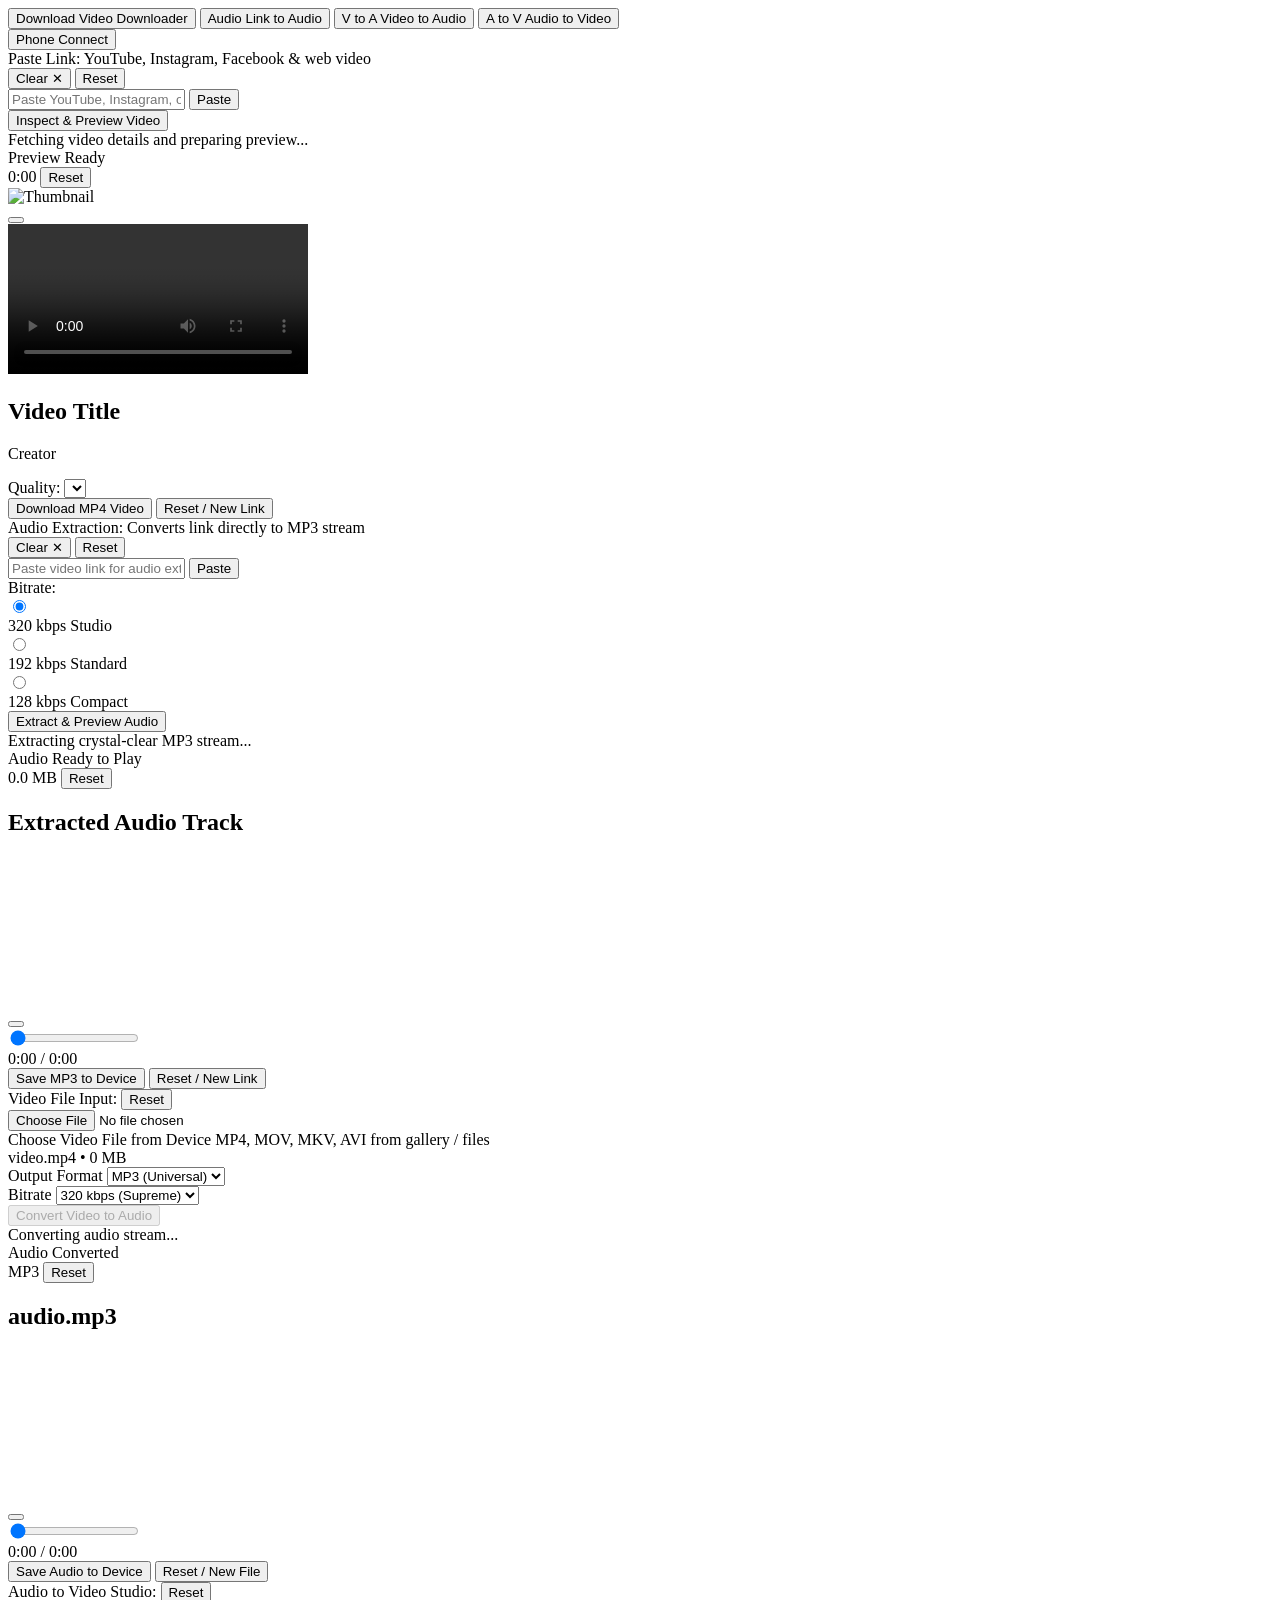
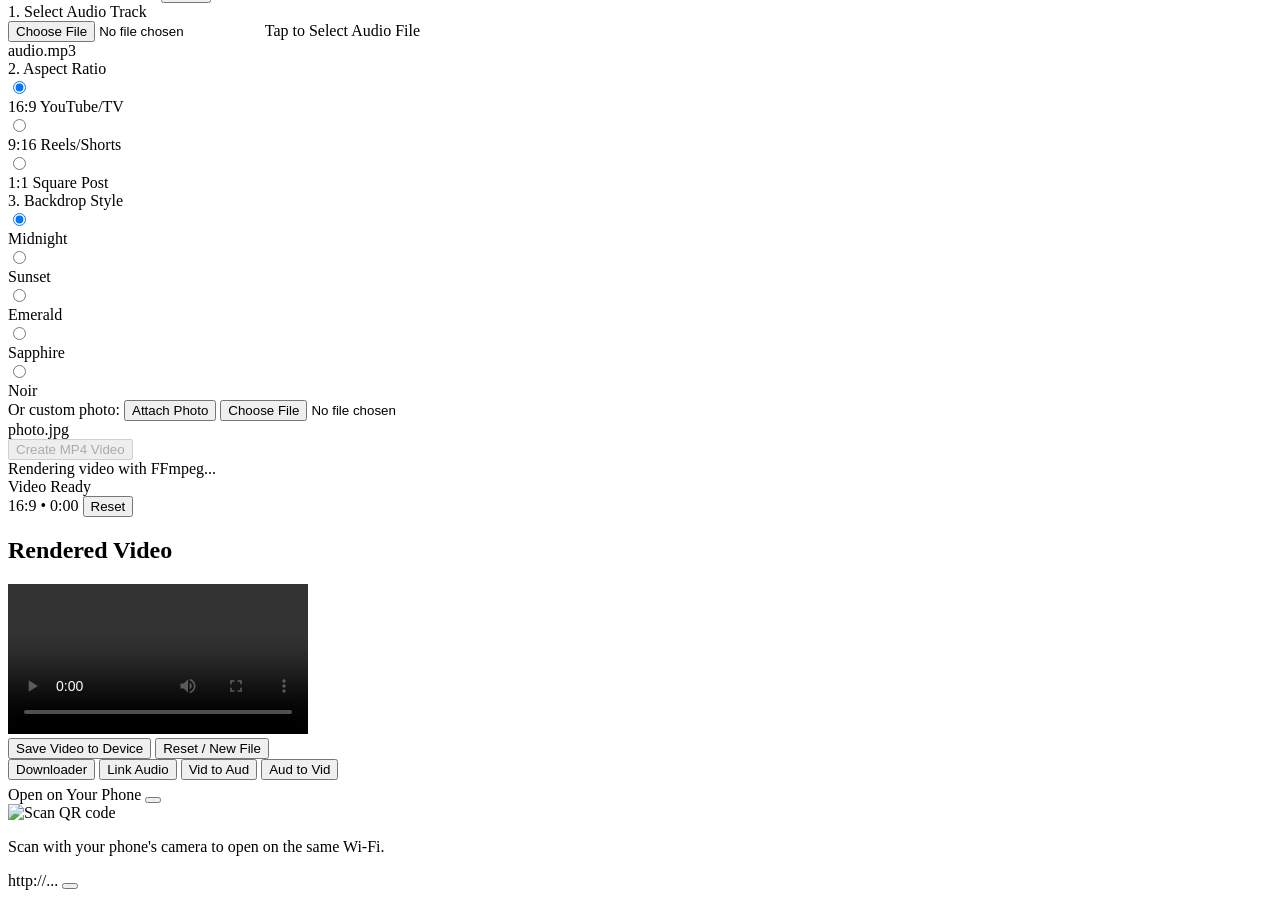
==== public/index.html @ fe5aac6c "Fix Vercel function invocation crash: add public static directory, aiofiles dependency, and safe ass" ====
<!DOCTYPE html>
<html lang="en">
<head>
  <meta charset="UTF-8">
  <meta name="viewport" content="width=device-width, initial-scale=1.0, maximum-scale=1.0, user-scalable=no, viewport-fit=cover">
  <title>Media Studio</title>
  
  <!-- PWA & Mobile Meta -->
  <meta name="theme-color" content="#f7f5ef">
  <meta name="apple-mobile-web-app-capable" content="yes">
  <meta name="apple-mobile-web-app-status-bar-style" content="black-translucent">
  <link rel="manifest" href="/manifest.json">
  <link rel="icon" type="image/png" href="/assets/icon-192.png">
  <link rel="apple-touch-icon" href="/assets/icon-192.png">

  <!-- Tailwind CSS CDN -->
  <script src="https://cdn.tailwindcss.com"></script>
  <!-- Lucide Icons -->
  <script src="https://unpkg.com/lucide@latest"></script>
  <!-- Custom Luxury Stylesheet -->
  <link rel="stylesheet" href="/css/style.css">
</head>
<body class="selection:bg-amber-400 selection:text-black">

  <!-- Subtle Ambient Glow -->
  <div class="ambient-glow"></div>

  <!-- Toast Container -->
  <div id="toast-container"></div>

  <!-- Top Tool Header (No brand name) -->
  <header class="sticky top-0 z-30 border-b border-[#e4e1d8] bg-[#faf9f5]/95 backdrop-blur-md">
    <div class="max-w-4xl mx-auto px-2.5 sm:px-6 py-2 sm:py-2.5 flex items-center justify-between gap-2 sm:gap-3">
      
      <!-- Tool Switcher on Top -->
      <nav class="tool-switcher-nav flex-1 grid grid-cols-4 gap-1 sm:gap-1.5 p-1 rounded-xl bg-[#eeece4] border border-[#dedbd1]" role="tablist">
        <button data-tab-target="tab-downloader" role="tab" aria-selected="true" class="tool-tab-btn active flex flex-col sm:flex-row items-center justify-center gap-0.5 sm:gap-1.5 py-1.5 sm:py-2.5 px-0.5 sm:px-3 rounded-lg text-[9.5px] sm:text-xs font-semibold transition-all">
          <i data-lucide="download" class="w-3.5 h-3.5 shrink-0"></i>
          <span class="sm:hidden">Download</span>
          <span class="hidden sm:inline">Video Downloader</span>
        </button>
        <button data-tab-target="tab-extractor" role="tab" aria-selected="false" class="tool-tab-btn flex flex-col sm:flex-row items-center justify-center gap-0.5 sm:gap-1.5 py-1.5 sm:py-2.5 px-0.5 sm:px-3 rounded-lg text-[9.5px] sm:text-xs font-semibold transition-all">
          <i data-lucide="music" class="w-3.5 h-3.5 shrink-0"></i>
          <span class="sm:hidden">Audio</span>
          <span class="hidden sm:inline">Link to Audio</span>
        </button>
        <button data-tab-target="tab-v2a" role="tab" aria-selected="false" class="tool-tab-btn flex flex-col sm:flex-row items-center justify-center gap-0.5 sm:gap-1.5 py-1.5 sm:py-2.5 px-0.5 sm:px-3 rounded-lg text-[9.5px] sm:text-xs font-semibold transition-all">
          <i data-lucide="repeat" class="w-3.5 h-3.5 shrink-0"></i>
          <span class="sm:hidden">V to A</span>
          <span class="hidden sm:inline">Video to Audio</span>
        </button>
        <button data-tab-target="tab-a2v" role="tab" aria-selected="false" class="tool-tab-btn flex flex-col sm:flex-row items-center justify-center gap-0.5 sm:gap-1.5 py-1.5 sm:py-2.5 px-0.5 sm:px-3 rounded-lg text-[9.5px] sm:text-xs font-semibold transition-all">
          <i data-lucide="film" class="w-3.5 h-3.5 shrink-0"></i>
          <span class="sm:hidden">A to V</span>
          <span class="hidden sm:inline">Audio to Video</span>
        </button>
      </nav>

      <!-- Phone QR Connect Button -->
      <button id="open-qr-modal-btn" title="Phone Connect" class="shrink-0 flex items-center gap-1.5 px-2.5 sm:px-3.5 py-2.5 rounded-xl btn-ghost text-xs font-medium active:scale-95 transition-all">
        <i data-lucide="smartphone" class="w-4 h-4 text-[#777b5f]"></i>
        <span class="hidden md:inline">Phone Connect</span>
      </button>

    </div>
  </header>

  <!-- Main Surface: Zero hero fluff, 100% handy and immediate -->
  <main class="relative z-10 max-w-2xl mx-auto px-3.5 sm:px-6 py-4 pb-12 space-y-4">

    <!-- ========================================== -->
    <!-- TAB 1: VIDEO DOWNLOADER -->
    <!-- ========================================== -->
    <section id="tab-downloader" class="tab-content active space-y-4">
      
      <!-- Instant Input Card -->
      <div id="dl-input-card" class="glass-panel rounded-2xl p-4 sm:p-5 space-y-3.5 transition-all">
        
        <!-- Auto-Detection Status Banner (No logos) -->
        <div class="flex items-center justify-between min-h-[28px]">
          <!-- Dynamic Detected Platform Badge -->
          <div id="dl-platform-indicator" class="flex items-center gap-2 text-xs font-medium transition-all">
            <span class="text-slate-400 text-[11px] uppercase tracking-wider font-mono">Paste Link:</span>
            <span class="text-slate-500 text-xs">YouTube, Instagram, Facebook & web video</span>
          </div>

          <!-- Quick Clear / Reset Controls -->
          <div class="flex items-center gap-1.5">
            <button id="dl-clear-btn" class="hidden text-xs text-slate-400 hover:text-white px-2 py-0.5 rounded-md hover:bg-white/[0.05]">
              Clear ✕
            </button>
            <button id="dl-reset-btn" type="button" title="Reset tool" class="btn-reset flex items-center gap-1 text-xs text-slate-500 hover:text-[#292b25] px-2.5 py-1 rounded-md bg-[#eeece4] hover:bg-[#e4e1d7] border border-[#dedbd1] transition-all active:scale-95">
              <i data-lucide="rotate-ccw" class="w-3 h-3 text-[#777b5f]"></i>
              <span>Reset</span>
            </button>
          </div>
        </div>

        <!-- URL Input with Paste inside -->
        <div class="relative flex items-center">
          <input 
            type="url" 
            id="dl-url-input" 
            placeholder="Paste YouTube, Instagram, or Facebook link..."
            autocomplete="off"
            spellcheck="false"
            class="w-full bg-[#0A0D14] border border-white/[0.1] focus:border-amber-400/60 rounded-xl py-3.5 pl-4 pr-24 text-sm sm:text-base text-white placeholder-slate-500 outline-none transition-all shadow-inner"
          />
          <button 
            type="button" 
            onclick="pasteFromClipboard('dl-url-input')"
            class="absolute right-1.5 px-3 py-1.5 rounded-lg bg-white/[0.08] hover:bg-white/[0.12] text-amber-200 text-xs font-semibold flex items-center gap-1.5 transition-all active:scale-95"
          >
            <i data-lucide="clipboard" class="w-3.5 h-3.5"></i>
            <span>Paste</span>
          </button>
        </div>

        <!-- Inspect Button -->
        <button 
          id="dl-inspect-btn" 
          class="w-full btn-gold py-3.5 rounded-xl flex items-center justify-center gap-2 text-sm sm:text-base font-semibold"
        >
          <i data-lucide="search" class="w-4 h-4"></i>
          <span>Inspect & Preview Video</span>
        </button>

        <!-- Loading Indicator -->
        <div id="dl-loading" class="hidden p-4 rounded-xl glass-panel-elevated text-center loading-shimmer">
          <div class="flex items-center justify-center gap-2.5 text-amber-300 text-xs sm:text-sm font-medium">
            <i data-lucide="loader-2" class="w-4 h-4 animate-spin"></i>
            <span>Fetching video details and preparing preview...</span>
          </div>
        </div>

      </div>

      <!-- Preview & Download Section -->
      <div id="dl-preview-card" class="hidden glass-panel-elevated rounded-2xl p-4 sm:p-5 space-y-4">
        
        <div class="flex items-center justify-between border-b border-white/[0.06] pb-3">
          <div class="flex items-center gap-2">
            <span class="w-2 h-2 rounded-full bg-emerald-400"></span>
            <span class="text-xs font-semibold text-white">Preview Ready</span>
          </div>
          <div class="flex items-center gap-2">
            <span id="dl-preview-duration" class="px-2 py-0.5 rounded-md bg-black/50 text-[11px] text-slate-300 font-mono">0:00</span>
            <button id="dl-preview-reset-btn" type="button" title="Reset and paste new link" class="btn-reset flex items-center gap-1 text-xs text-slate-500 hover:text-[#292b25] px-2.5 py-1 rounded-md bg-[#eeece4] hover:bg-[#e4e1d7] border border-[#dedbd1] transition-all active:scale-95">
              <i data-lucide="rotate-ccw" class="w-3 h-3 text-[#777b5f]"></i>
              <span>Reset</span>
            </button>
          </div>
        </div>

        <!-- Live Player Container -->
        <div class="relative w-full aspect-video rounded-xl overflow-hidden bg-black/80 border border-white/[0.08]">
          <div id="dl-thumb-container" class="absolute inset-0 flex items-center justify-center">
            <img id="dl-preview-thumb" src="" alt="Thumbnail" class="w-full h-full object-cover">
            <div class="absolute inset-0 bg-black/25"></div>
            <button id="dl-play-direct-btn" class="hidden absolute w-14 h-14 rounded-full bg-amber-400 text-black flex items-center justify-center shadow-lg shadow-amber-400/30 hover:scale-105 active:scale-95 transition-all">
              <i data-lucide="play" class="w-6 h-6 ml-0.5"></i>
            </button>
          </div>
          <video id="dl-preview-video" class="hidden w-full h-full object-contain" playsinline controls></video>
        </div>

        <!-- Video Metadata -->
        <div>
          <h2 id="dl-preview-title" class="text-sm sm:text-base font-semibold text-white leading-snug line-clamp-2">Video Title</h2>
          <p id="dl-preview-author" class="text-xs text-amber-200/70 mt-1 flex items-center gap-1.5">
            <i data-lucide="user" class="w-3 h-3"></i>
            <span>Creator</span>
          </p>
        </div>

        <!-- Quality Selector & Download -->
        <div class="space-y-3 pt-1">
          <div class="flex items-center gap-2">
            <span class="text-xs text-slate-400 font-medium">Quality:</span>
            <select id="dl-quality-select" class="flex-1 bg-[#0A0D14] border border-white/[0.1] rounded-lg py-2 px-3 text-xs text-white focus:border-amber-400/60 outline-none">
            </select>
          </div>

          <div class="flex flex-col sm:flex-row gap-2">
            <button id="dl-download-btn" class="flex-1 btn-gold py-3.5 rounded-xl flex items-center justify-center gap-2 text-sm sm:text-base font-semibold">
              <i data-lucide="download" class="w-4 h-4"></i>
              <span>Download MP4 Video</span>
            </button>
            <button id="dl-preview-cancel-btn" type="button" class="btn-ghost py-3.5 px-4 rounded-xl flex items-center justify-center gap-1.5 text-xs sm:text-sm font-semibold active:scale-95">
              <i data-lucide="rotate-ccw" class="w-4 h-4 text-[#777b5f]"></i>
              <span>Reset / New Link</span>
            </button>
          </div>
        </div>

      </div>

    </section>

    <!-- ========================================== -->
    <!-- TAB 2: LINK TO AUDIO EXTRACTOR -->
    <!-- ========================================== -->
    <section id="tab-extractor" class="tab-content space-y-4">
      
      <!-- Input Card -->
      <div id="ext-input-card" class="glass-panel rounded-2xl p-4 sm:p-5 space-y-3.5 transition-all">
        
        <!-- Detected Platform Badge (No logos) -->
        <div class="flex items-center justify-between min-h-[28px]">
          <div id="ext-platform-indicator" class="flex items-center gap-2 text-xs font-medium transition-all">
            <span class="text-slate-400 text-[11px] uppercase tracking-wider font-mono">Audio Extraction:</span>
            <span class="text-slate-500 text-xs">Converts link directly to MP3 stream</span>
          </div>

          <!-- Quick Clear / Reset Controls -->
          <div class="flex items-center gap-1.5">
            <button id="ext-clear-btn" class="hidden text-xs text-slate-400 hover:text-white px-2 py-0.5 rounded-md hover:bg-white/[0.05]">
              Clear ✕
            </button>
            <button id="ext-reset-btn" type="button" title="Reset tool" class="btn-reset flex items-center gap-1 text-xs text-slate-500 hover:text-[#292b25] px-2.5 py-1 rounded-md bg-[#eeece4] hover:bg-[#e4e1d7] border border-[#dedbd1] transition-all active:scale-95">
              <i data-lucide="rotate-ccw" class="w-3 h-3 text-[#777b5f]"></i>
              <span>Reset</span>
            </button>
          </div>
        </div>

        <!-- URL Input -->
        <div class="relative flex items-center">
          <input 
            type="url" 
            id="ext-url-input" 
            placeholder="Paste video link for audio extraction..."
            autocomplete="off"
            spellcheck="false"
            class="w-full bg-[#0A0D14] border border-white/[0.1] focus:border-amber-400/60 rounded-xl py-3.5 pl-4 pr-24 text-sm sm:text-base text-white placeholder-slate-500 outline-none transition-all shadow-inner"
          />
          <button 
            type="button" 
            onclick="pasteFromClipboard('ext-url-input')"
            class="absolute right-1.5 px-3 py-1.5 rounded-lg bg-white/[0.08] hover:bg-white/[0.12] text-amber-200 text-xs font-semibold flex items-center gap-1.5 transition-all active:scale-95"
          >
            <i data-lucide="clipboard" class="w-3.5 h-3.5"></i>
            <span>Paste</span>
          </button>
        </div>

        <!-- Tactile Bitrate Selector Pills -->
        <div class="flex items-center justify-between gap-2 pt-1">
          <span class="text-xs text-slate-400 font-medium hidden sm:inline">Bitrate:</span>
          <div class="grid grid-cols-3 gap-2 flex-1">
            <label class="cursor-pointer">
              <input type="radio" name="ext-bitrate" value="320" checked class="peer hidden">
              <div class="p-2 rounded-lg border border-white/[0.08] peer-checked:border-amber-400 peer-checked:bg-amber-400/10 text-center transition-all">
                <span class="text-xs font-semibold text-white block">320 kbps</span>
                <span class="text-[9px] text-amber-200/70">Studio</span>
              </div>
            </label>
            <label class="cursor-pointer">
              <input type="radio" name="ext-bitrate" value="192" class="peer hidden">
              <div class="p-2 rounded-lg border border-white/[0.08] peer-checked:border-amber-400 peer-checked:bg-amber-400/10 text-center transition-all">
                <span class="text-xs font-semibold text-white block">192 kbps</span>
                <span class="text-[9px] text-slate-400">Standard</span>
              </div>
            </label>
            <label class="cursor-pointer">
              <input type="radio" name="ext-bitrate" value="128" class="peer hidden">
              <div class="p-2 rounded-lg border border-white/[0.08] peer-checked:border-amber-400 peer-checked:bg-amber-400/10 text-center transition-all">
                <span class="text-xs font-semibold text-white block">128 kbps</span>
                <span class="text-[9px] text-slate-400">Compact</span>
              </div>
            </label>
          </div>
        </div>

        <!-- Action Button -->
        <button id="ext-extract-btn" class="w-full btn-gold py-3.5 rounded-xl flex items-center justify-center gap-2 text-sm sm:text-base font-semibold">
          <i data-lucide="headphones" class="w-4 h-4"></i>
          <span>Extract & Preview Audio</span>
        </button>

        <!-- Loading -->
        <div id="ext-loading" class="hidden p-4 rounded-xl glass-panel-elevated text-center loading-shimmer">
          <div class="flex items-center justify-center gap-2.5 text-amber-300 text-xs sm:text-sm font-medium">
            <i data-lucide="loader-2" class="w-4 h-4 animate-spin"></i>
            <span>Extracting crystal-clear MP3 stream...</span>
          </div>
        </div>

      </div>

      <!-- Waveform Audio Preview Section -->
      <div id="ext-preview-section" class="hidden glass-panel-elevated rounded-2xl p-4 sm:p-5 space-y-4">
        
        <div class="flex items-center justify-between border-b border-white/[0.06] pb-3">
          <div class="flex items-center gap-2">
            <span class="w-2 h-2 rounded-full bg-emerald-400"></span>
            <span class="text-xs font-semibold text-white">Audio Ready to Play</span>
          </div>
          <div class="flex items-center gap-2">
            <span id="ext-preview-filesize" class="px-2 py-0.5 rounded-md bg-black/50 text-[11px] text-slate-300 font-mono">0.0 MB</span>
            <button id="ext-preview-reset-btn" type="button" title="Reset and paste new link" class="btn-reset flex items-center gap-1 text-xs text-slate-500 hover:text-[#292b25] px-2.5 py-1 rounded-md bg-[#eeece4] hover:bg-[#e4e1d7] border border-[#dedbd1] transition-all active:scale-95">
              <i data-lucide="rotate-ccw" class="w-3 h-3 text-[#777b5f]"></i>
              <span>Reset</span>
            </button>
          </div>
        </div>

        <div>
          <h2 id="ext-preview-title" class="text-sm sm:text-base font-semibold text-white line-clamp-1">Extracted Audio Track</h2>
        </div>

        <!-- Waveform Player -->
        <div class="bg-[#0A0D14] p-3.5 rounded-xl border border-white/[0.06] space-y-3">
          <canvas id="extractor-waveform" class="waveform-canvas cursor-pointer"></canvas>
          <audio id="extractor-audio-elem" class="hidden"></audio>

          <div class="flex items-center justify-between gap-3">
            <button id="extractor-play-btn" class="w-10 h-10 rounded-full bg-amber-400 text-black flex items-center justify-center shadow-md active:scale-95 transition-all">
              <i data-lucide="play" class="w-4 h-4 ml-0.5"></i>
            </button>
            <div class="flex-1">
              <input type="range" id="extractor-seek-bar" min="0" max="100" value="0" class="w-full">
            </div>
            <span id="extractor-time-display" class="text-xs text-slate-300 font-mono">0:00 / 0:00</span>
          </div>
        </div>

        <div class="flex flex-col sm:flex-row gap-2">
          <button id="ext-save-btn" class="flex-1 btn-gold py-3.5 rounded-xl flex items-center justify-center gap-2 text-sm sm:text-base font-semibold">
            <i data-lucide="download" class="w-4 h-4"></i>
            <span>Save MP3 to Device</span>
          </button>
          <button id="ext-preview-cancel-btn" type="button" class="btn-ghost py-3.5 px-4 rounded-xl flex items-center justify-center gap-1.5 text-xs sm:text-sm font-semibold active:scale-95">
            <i data-lucide="rotate-ccw" class="w-4 h-4 text-[#777b5f]"></i>
            <span>Reset / New Link</span>
          </button>
        </div>

      </div>

    </section>

    <!-- ========================================== -->
    <!-- TAB 3: VIDEO TO AUDIO (FILE) -->
    <!-- ========================================== -->
    <section id="tab-v2a" class="tab-content space-y-4">
      
      <div class="glass-panel rounded-2xl p-4 sm:p-5 space-y-4">
        
        <!-- Video Input Header with Reset -->
        <div class="flex items-center justify-between min-h-[28px]">
          <span class="text-slate-400 text-[11px] uppercase tracking-wider font-mono">Video File Input:</span>
          <button id="v2a-reset-btn" type="button" title="Reset tool" class="btn-reset flex items-center gap-1 text-xs text-slate-500 hover:text-[#292b25] px-2.5 py-1 rounded-md bg-[#eeece4] hover:bg-[#e4e1d7] border border-[#dedbd1] transition-all active:scale-95">
            <i data-lucide="rotate-ccw" class="w-3 h-3 text-[#777b5f]"></i>
            <span>Reset</span>
          </button>
        </div>
        
        <!-- Compact Dropzone -->
        <div 
          id="v2a-dropzone" 
          onclick="document.getElementById('v2a-file-input').click()"
          class="border-2 border-dashed border-white/[0.12] hover:border-amber-400/50 rounded-2xl p-5 text-center cursor-pointer transition-all bg-[#0A0D14]/50 group"
        >
          <input type="file" id="v2a-file-input" accept="video/*" class="hidden">
          
          <div class="w-10 h-10 mx-auto rounded-xl bg-white/[0.04] group-hover:bg-amber-400/10 flex items-center justify-center text-amber-300 transition-all mb-2">
            <i data-lucide="video" class="w-5 h-5"></i>
          </div>

          <span class="text-sm font-semibold text-white block">Choose Video File from Device</span>
          <span class="text-[11px] text-slate-400 mt-0.5 block">MP4, MOV, MKV, AVI from gallery / files</span>
          
          <div id="v2a-file-info" class="hidden mt-3 inline-flex items-center gap-2 px-3 py-1.5 rounded-lg bg-amber-400/10 border border-amber-400/30 text-amber-200 text-xs font-mono">
            <i data-lucide="file" class="w-3.5 h-3.5"></i>
            <span id="v2a-filename">video.mp4</span>
            <span class="opacity-50">•</span>
            <span id="v2a-filesize">0 MB</span>
          </div>
        </div>

        <!-- Format & Bitrate Settings -->
        <div class="grid grid-cols-2 gap-3">
          <div>
            <label class="block text-[11px] font-medium text-slate-400 uppercase tracking-wider mb-1.5">Output Format</label>
            <select id="v2a-format-select" class="w-full bg-[#0A0D14] border border-white/[0.1] rounded-xl py-2.5 px-3 text-xs text-white focus:border-amber-400/60 outline-none">
              <option value="mp3" selected>MP3 (Universal)</option>
              <option value="m4a">M4A (AAC)</option>
              <option value="wav">WAV (Lossless)</option>
              <option value="flac">FLAC (Hi-Res)</option>
            </select>
          </div>

          <div>
            <label class="block text-[11px] font-medium text-slate-400 uppercase tracking-wider mb-1.5">Bitrate</label>
            <select id="v2a-bitrate-select" class="w-full bg-[#0A0D14] border border-white/[0.1] rounded-xl py-2.5 px-3 text-xs text-white focus:border-amber-400/60 outline-none">
              <option value="320k" selected>320 kbps (Supreme)</option>
              <option value="256k">256 kbps (High)</option>
              <option value="192k">192 kbps (Standard)</option>
            </select>
          </div>
        </div>

        <button id="v2a-convert-btn" disabled class="w-full btn-gold py-3.5 rounded-xl flex items-center justify-center gap-2 text-sm sm:text-base font-semibold disabled:opacity-40 disabled:pointer-events-none transition-all">
          <i data-lucide="arrow-right-left" class="w-4 h-4"></i>
          <span>Convert Video to Audio</span>
        </button>

        <div id="v2a-loading" class="hidden p-4 rounded-xl glass-panel-elevated text-center loading-shimmer">
          <div class="flex items-center justify-center gap-2.5 text-amber-300 text-xs sm:text-sm font-medium">
            <i data-lucide="loader-2" class="w-4 h-4 animate-spin"></i>
            <span>Converting audio stream...</span>
          </div>
        </div>

      </div>

      <!-- Preview Player for Converted Audio -->
      <div id="v2a-preview-section" class="hidden glass-panel-elevated rounded-2xl p-4 sm:p-5 space-y-4">
        <div class="flex items-center justify-between border-b border-white/[0.06] pb-3">
          <div class="flex items-center gap-2">
            <span class="w-2 h-2 rounded-full bg-emerald-400"></span>
            <span class="text-xs font-semibold text-white">Audio Converted</span>
          </div>
          <div class="flex items-center gap-2">
            <span id="v2a-preview-format" class="px-2 py-0.5 rounded-md bg-black/50 text-[11px] text-slate-300 font-mono">MP3</span>
            <button id="v2a-preview-reset-btn" type="button" title="Reset and pick new file" class="btn-reset flex items-center gap-1 text-xs text-slate-500 hover:text-[#292b25] px-2.5 py-1 rounded-md bg-[#eeece4] hover:bg-[#e4e1d7] border border-[#dedbd1] transition-all active:scale-95">
              <i data-lucide="rotate-ccw" class="w-3 h-3 text-[#777b5f]"></i>
              <span>Reset</span>
            </button>
          </div>
        </div>

        <h2 id="v2a-preview-title" class="text-sm sm:text-base font-semibold text-white line-clamp-1">audio.mp3</h2>

        <div class="bg-[#0A0D14] p-3.5 rounded-xl border border-white/[0.06] space-y-3">
          <canvas id="v2a-waveform" class="waveform-canvas cursor-pointer"></canvas>
          <audio id="v2a-audio-elem" class="hidden"></audio>

          <div class="flex items-center justify-between gap-3">
            <button id="v2a-play-btn" class="w-10 h-10 rounded-full bg-amber-400 text-black flex items-center justify-center shadow-md active:scale-95 transition-all">
              <i data-lucide="play" class="w-4 h-4 ml-0.5"></i>
            </button>
            <div class="flex-1">
              <input type="range" id="v2a-seek-bar" min="0" max="100" value="0" class="w-full">
            </div>
            <span id="v2a-time-display" class="text-xs text-slate-300 font-mono">0:00 / 0:00</span>
          </div>
        </div>

        <div class="flex flex-col sm:flex-row gap-2">
          <button id="v2a-save-btn" class="flex-1 btn-gold py-3.5 rounded-xl flex items-center justify-center gap-2 text-sm sm:text-base font-semibold">
            <i data-lucide="download" class="w-4 h-4"></i>
            <span>Save Audio to Device</span>
          </button>
          <button id="v2a-preview-cancel-btn" type="button" class="btn-ghost py-3.5 px-4 rounded-xl flex items-center justify-center gap-1.5 text-xs sm:text-sm font-semibold active:scale-95">
            <i data-lucide="rotate-ccw" class="w-4 h-4 text-[#777b5f]"></i>
            <span>Reset / New File</span>
          </button>
        </div>
      </div>

    </section>

    <!-- ========================================== -->
    <!-- TAB 4: AUDIO TO VIDEO (CONVERTER) -->
    <!-- ========================================== -->
    <section id="tab-a2v" class="tab-content space-y-4">
      
      <div class="glass-panel rounded-2xl p-4 sm:p-5 space-y-4">
        
        <!-- Audio to Video Input Header with Reset -->
        <div class="flex items-center justify-between min-h-[28px]">
          <span class="text-slate-400 text-[11px] uppercase tracking-wider font-mono">Audio to Video Studio:</span>
          <button id="a2v-reset-btn" type="button" title="Reset creator" class="btn-reset flex items-center gap-1 text-xs text-slate-500 hover:text-[#292b25] px-2.5 py-1 rounded-md bg-[#eeece4] hover:bg-[#e4e1d7] border border-[#dedbd1] transition-all active:scale-95">
            <i data-lucide="rotate-ccw" class="w-3 h-3 text-[#777b5f]"></i>
            <span>Reset</span>
          </button>
        </div>
        
        <!-- Step 1: Pick Audio -->
        <div>
          <label class="block text-[11px] font-medium text-slate-400 uppercase tracking-wider mb-1.5">1. Select Audio Track</label>
          <div 
            onclick="document.getElementById('a2v-audio-input').click()"
            class="border-2 border-dashed border-white/[0.12] hover:border-amber-400/50 rounded-xl p-4 text-center cursor-pointer transition-all bg-[#0A0D14]/50"
          >
            <input type="file" id="a2v-audio-input" accept="audio/*" class="hidden">
            <i data-lucide="mic" class="w-5 h-5 mx-auto text-amber-300 mb-1"></i>
            <span class="text-xs font-semibold text-white block">Tap to Select Audio File</span>
            <div id="a2v-audio-info" class="hidden mt-2 inline-flex items-center gap-1.5 px-2.5 py-1 rounded-md bg-amber-400/10 text-amber-200 text-xs font-mono">
              <span id="a2v-audio-name">audio.mp3</span>
            </div>
          </div>
        </div>

        <!-- Step 2: Dimensions & Theme -->
        <div class="space-y-3">
          <label class="block text-[11px] font-medium text-slate-400 uppercase tracking-wider">2. Aspect Ratio</label>
          <div class="grid grid-cols-3 gap-2">
            <label class="cursor-pointer">
              <input type="radio" name="a2v-aspect" value="16:9" checked class="peer hidden">
              <div class="p-2.5 rounded-xl border border-white/[0.08] peer-checked:border-amber-400 peer-checked:bg-amber-400/10 text-center transition-all">
                <span class="text-xs font-semibold text-white block">16:9</span>
                <span class="text-[10px] text-slate-400">YouTube/TV</span>
              </div>
            </label>
            <label class="cursor-pointer">
              <input type="radio" name="a2v-aspect" value="9:16" class="peer hidden">
              <div class="p-2.5 rounded-xl border border-white/[0.08] peer-checked:border-amber-400 peer-checked:bg-amber-400/10 text-center transition-all">
                <span class="text-xs font-semibold text-white block">9:16</span>
                <span class="text-[10px] text-slate-400">Reels/Shorts</span>
              </div>
            </label>
            <label class="cursor-pointer">
              <input type="radio" name="a2v-aspect" value="1:1" class="peer hidden">
              <div class="p-2.5 rounded-xl border border-white/[0.08] peer-checked:border-amber-400 peer-checked:bg-amber-400/10 text-center transition-all">
                <span class="text-xs font-semibold text-white block">1:1</span>
                <span class="text-[10px] text-slate-400">Square Post</span>
              </div>
            </label>
          </div>
        </div>

        <!-- Themes & Custom Photo -->
        <div>
          <label class="block text-[11px] font-medium text-slate-400 uppercase tracking-wider mb-1.5">3. Backdrop Style</label>
          <div class="grid grid-cols-5 gap-1.5">
            <label class="cursor-pointer">
              <input type="radio" name="a2v-theme" value="midnight" checked class="peer hidden">
              <div class="p-2 rounded-lg border border-white/[0.08] peer-checked:border-amber-400 text-center bg-[#0B0C10]">
                <span class="text-[10px] font-semibold text-amber-200 block">Midnight</span>
              </div>
            </label>
            <label class="cursor-pointer">
              <input type="radio" name="a2v-theme" value="sunset" class="peer hidden">
              <div class="p-2 rounded-lg border border-white/[0.08] peer-checked:border-amber-400 text-center bg-[#2E1624]">
                <span class="text-[10px] font-semibold text-amber-200 block">Sunset</span>
              </div>
            </label>
            <label class="cursor-pointer">
              <input type="radio" name="a2v-theme" value="emerald" class="peer hidden">
              <div class="p-2 rounded-lg border border-white/[0.08] peer-checked:border-amber-400 text-center bg-[#0B2019]">
                <span class="text-[10px] font-semibold text-emerald-200 block">Emerald</span>
              </div>
            </label>
            <label class="cursor-pointer">
              <input type="radio" name="a2v-theme" value="sapphire" class="peer hidden">
              <div class="p-2 rounded-lg border border-white/[0.08] peer-checked:border-amber-400 text-center bg-[#0A162C]">
                <span class="text-[10px] font-semibold text-blue-200 block">Sapphire</span>
              </div>
            </label>
            <label class="cursor-pointer">
              <input type="radio" name="a2v-theme" value="noir" class="peer hidden">
              <div class="p-2 rounded-lg border border-white/[0.08] peer-checked:border-amber-400 text-center bg-[#151619]">
                <span class="text-[10px] font-semibold text-zinc-200 block">Noir</span>
              </div>
            </label>
          </div>

          <div class="mt-2.5 flex items-center justify-between text-xs">
            <span class="text-slate-400 text-[11px]">Or custom photo:</span>
            <button 
              type="button" 
              onclick="document.getElementById('a2v-art-input').click()"
              class="px-2.5 py-1 rounded-md btn-ghost text-xs flex items-center gap-1"
            >
              <i data-lucide="image" class="w-3 h-3 text-amber-300"></i>
              <span>Attach Photo</span>
            </button>
            <input type="file" id="a2v-art-input" accept="image/*" class="hidden">
          </div>
          <div id="a2v-art-info" class="hidden mt-1.5 text-xs text-amber-200 flex items-center gap-1.5">
            <i data-lucide="check" class="w-3.5 h-3.5 text-emerald-400"></i>
            <span id="a2v-art-name">photo.jpg</span>
          </div>
        </div>

        <button id="a2v-generate-btn" disabled class="w-full btn-gold py-3.5 rounded-xl flex items-center justify-center gap-2 text-sm sm:text-base font-semibold disabled:opacity-40 disabled:pointer-events-none transition-all">
          <i data-lucide="sparkles" class="w-4 h-4"></i>
          <span>Create MP4 Video</span>
        </button>

        <div id="a2v-loading" class="hidden p-4 rounded-xl glass-panel-elevated text-center loading-shimmer">
          <div class="flex items-center justify-center gap-2.5 text-amber-300 text-xs sm:text-sm font-medium">
            <i data-lucide="loader-2" class="w-4 h-4 animate-spin"></i>
            <span>Rendering video with FFmpeg...</span>
          </div>
        </div>

      </div>

      <!-- Video Preview Section -->
      <div id="a2v-preview-section" class="hidden glass-panel-elevated rounded-2xl p-4 sm:p-5 space-y-4">
        <div class="flex items-center justify-between border-b border-white/[0.06] pb-3">
          <div class="flex items-center gap-2">
            <span class="w-2 h-2 rounded-full bg-emerald-400"></span>
            <span class="text-xs font-semibold text-white">Video Ready</span>
          </div>
          <div class="flex items-center gap-2">
            <span id="a2v-preview-details" class="px-2 py-0.5 rounded-md bg-black/50 text-[11px] text-slate-300 font-mono">16:9 • 0:00</span>
            <button id="a2v-preview-reset-btn" type="button" title="Reset and create new video" class="btn-reset flex items-center gap-1 text-xs text-slate-500 hover:text-[#292b25] px-2.5 py-1 rounded-md bg-[#eeece4] hover:bg-[#e4e1d7] border border-[#dedbd1] transition-all active:scale-95">
              <i data-lucide="rotate-ccw" class="w-3 h-3 text-[#777b5f]"></i>
              <span>Reset</span>
            </button>
          </div>
        </div>

        <h2 id="a2v-preview-title" class="text-sm sm:text-base font-semibold text-white">Rendered Video</h2>

        <div class="rounded-xl overflow-hidden bg-black/90 border border-white/[0.08]">
          <video id="a2v-preview-video" class="w-full max-h-[380px] object-contain mx-auto" playsinline controls></video>
        </div>

        <div class="flex flex-col sm:flex-row gap-2">
          <button id="a2v-save-btn" class="flex-1 btn-gold py-3.5 rounded-xl flex items-center justify-center gap-2 text-sm sm:text-base font-semibold">
            <i data-lucide="download" class="w-4 h-4"></i>
            <span>Save Video to Device</span>
          </button>
          <button id="a2v-preview-cancel-btn" type="button" class="btn-ghost py-3.5 px-4 rounded-xl flex items-center justify-center gap-1.5 text-xs sm:text-sm font-semibold active:scale-95">
            <i data-lucide="rotate-ccw" class="w-4 h-4 text-[#777b5f]"></i>
            <span>Reset / New File</span>
          </button>
        </div>
      </div>

    </section>

  </main>

  <!-- Mobile Bottom-First Navigation Menu -->
  <nav id="mobile-bottom-nav" class="md:hidden fixed bottom-0 left-0 right-0 z-40 bg-[#faf9f5]/95 backdrop-blur-xl border-t border-[#dedbd1] shadow-[0_-4px_20px_rgba(47,46,37,0.06)]" style="padding-bottom: max(6px, env(safe-area-inset-bottom, 6px));">
    <div class="grid grid-cols-4 px-2 py-1.5 text-center gap-1">
      <button data-tab-target="tab-downloader" role="tab" aria-selected="true" class="mobile-nav-item active flex flex-col items-center justify-center py-1.5 px-1 rounded-xl transition-all text-[#292b25] active:scale-95">
        <div class="nav-icon-box w-7 h-7 rounded-lg flex items-center justify-center transition-all bg-[#292b25] text-[#fffefa] shadow-sm">
          <i data-lucide="download" class="w-4 h-4"></i>
        </div>
        <span class="text-[10px] font-semibold mt-1 tracking-tight">Downloader</span>
      </button>

      <button data-tab-target="tab-extractor" role="tab" aria-selected="false" class="mobile-nav-item flex flex-col items-center justify-center py-1.5 px-1 rounded-xl transition-all text-[#74766d] active:scale-95">
        <div class="nav-icon-box w-7 h-7 rounded-lg flex items-center justify-center transition-all bg-transparent text-[#74766d]">
          <i data-lucide="music" class="w-4 h-4"></i>
        </div>
        <span class="text-[10px] font-medium mt-1 tracking-tight">Link Audio</span>
      </button>

      <button data-tab-target="tab-v2a" role="tab" aria-selected="false" class="mobile-nav-item flex flex-col items-center justify-center py-1.5 px-1 rounded-xl transition-all text-[#74766d] active:scale-95">
        <div class="nav-icon-box w-7 h-7 rounded-lg flex items-center justify-center transition-all bg-transparent text-[#74766d]">
          <i data-lucide="repeat" class="w-4 h-4"></i>
        </div>
        <span class="text-[10px] font-medium mt-1 tracking-tight">Vid to Aud</span>
      </button>

      <button data-tab-target="tab-a2v" role="tab" aria-selected="false" class="mobile-nav-item flex flex-col items-center justify-center py-1.5 px-1 rounded-xl transition-all text-[#74766d] active:scale-95">
        <div class="nav-icon-box w-7 h-7 rounded-lg flex items-center justify-center transition-all bg-transparent text-[#74766d]">
          <i data-lucide="film" class="w-4 h-4"></i>
        </div>
        <span class="text-[10px] font-medium mt-1 tracking-tight">Aud to Vid</span>
      </button>
    </div>
  </nav>

  <!-- Phone Connect QR Modal -->
  <div id="qr-modal" class="fixed inset-0 z-50 hidden items-center justify-center p-4 bg-black/80 backdrop-blur-md">
    <div class="glass-panel-elevated rounded-2xl p-5 sm:p-6 max-w-xs w-full text-center space-y-4 border border-white/[0.12] shadow-2xl">
      <div class="flex items-center justify-between">
        <span class="text-xs font-semibold uppercase tracking-wider text-amber-300">Open on Your Phone</span>
        <button id="close-qr-modal-btn" class="p-1 rounded-lg text-slate-400 hover:text-white">
          <i data-lucide="x" class="w-4 h-4"></i>
        </button>
      </div>

      <div class="p-3 bg-white rounded-xl inline-block shadow mx-auto">
        <img id="qr-image" src="" alt="Scan QR code" class="w-40 h-40 mx-auto object-contain">
      </div>

      <p class="text-xs text-slate-300 leading-relaxed">
        Scan with your phone's camera to open on the same Wi-Fi.
      </p>

      <div class="p-2.5 rounded-lg bg-black/40 border border-white/[0.08] flex items-center justify-between text-xs font-mono text-amber-200">
        <span id="qr-url-text" class="truncate">http://...</span>
        <button id="qr-copy-url-btn" class="ml-2 text-slate-400 hover:text-white">
          <i data-lucide="copy" class="w-3.5 h-3.5"></i>
        </button>
      </div>
    </div>
  </div>

  <!-- Initialize Lucide Icons -->
  <script>
    lucide.createIcons();
  </script>

  <!-- App Logic -->
  <script src="/js/player.js"></script>
  <script src="/js/app.js"></script>
</body>
</html>
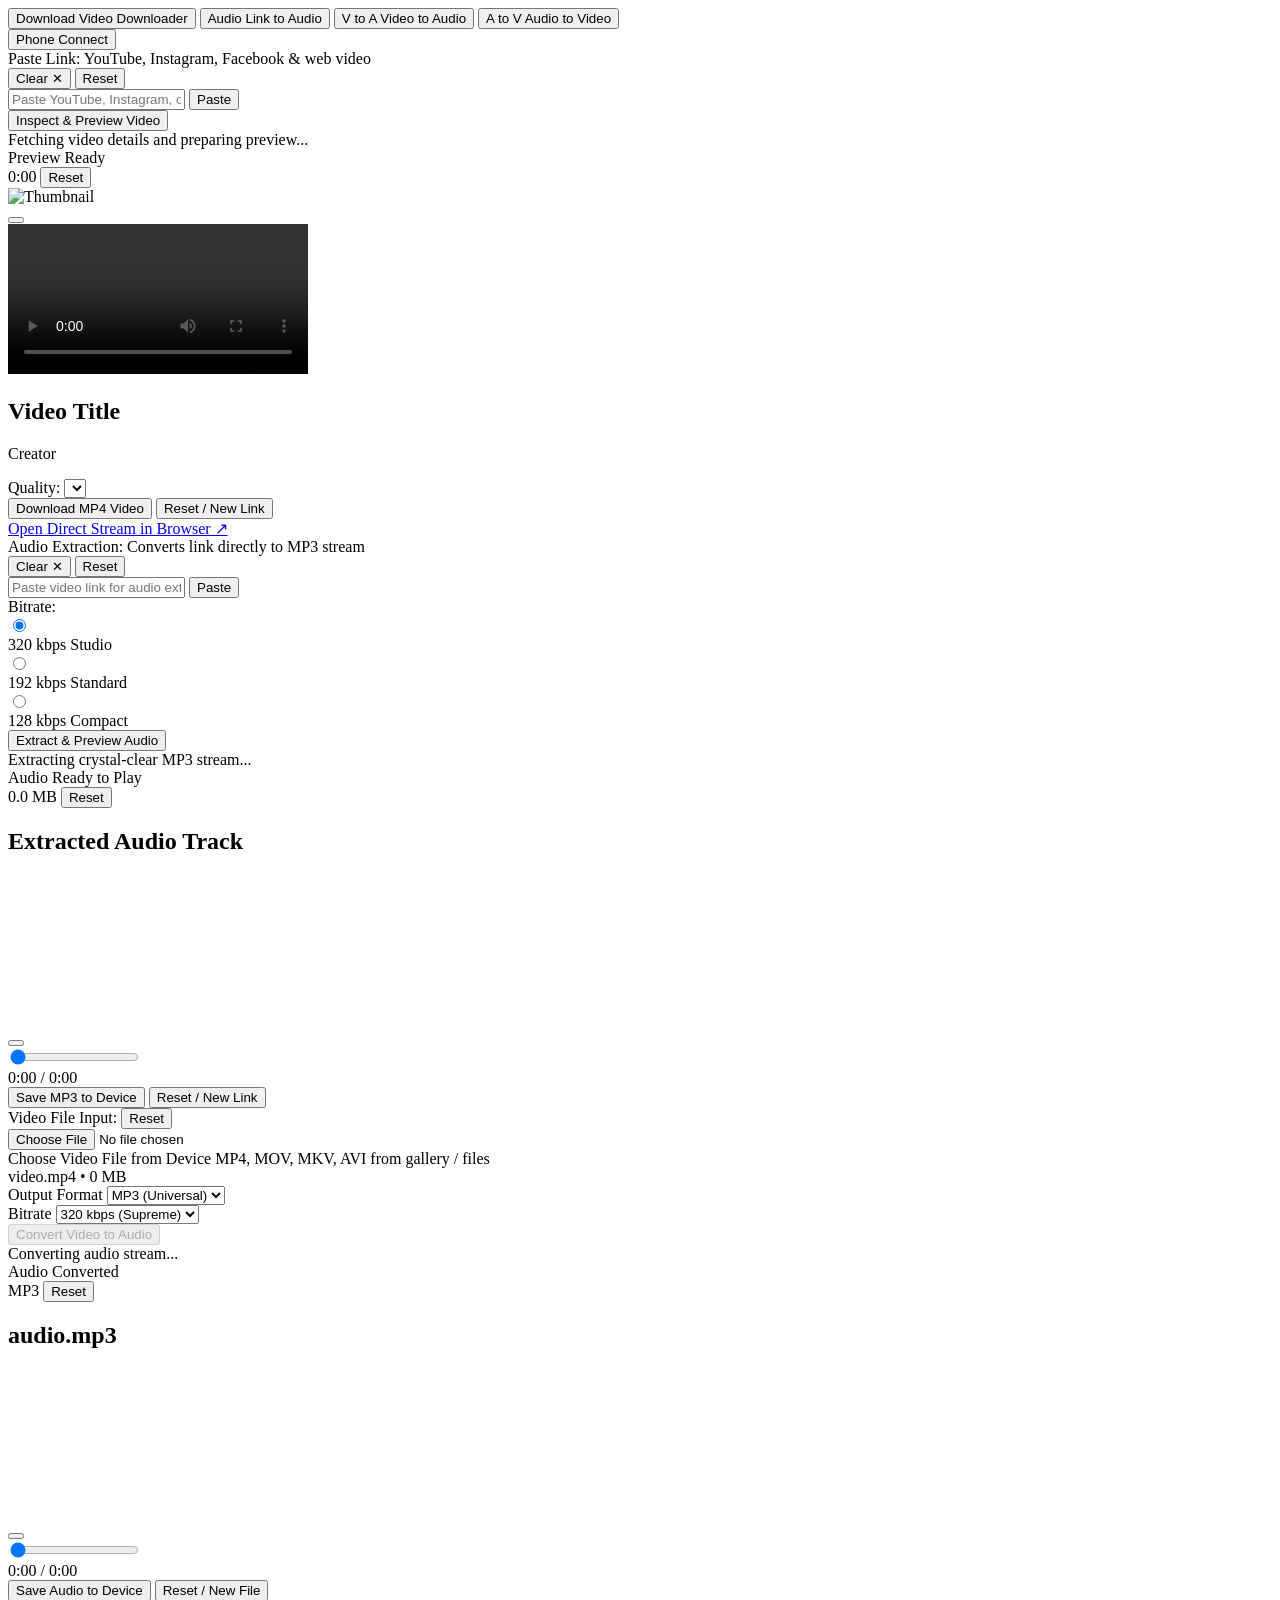
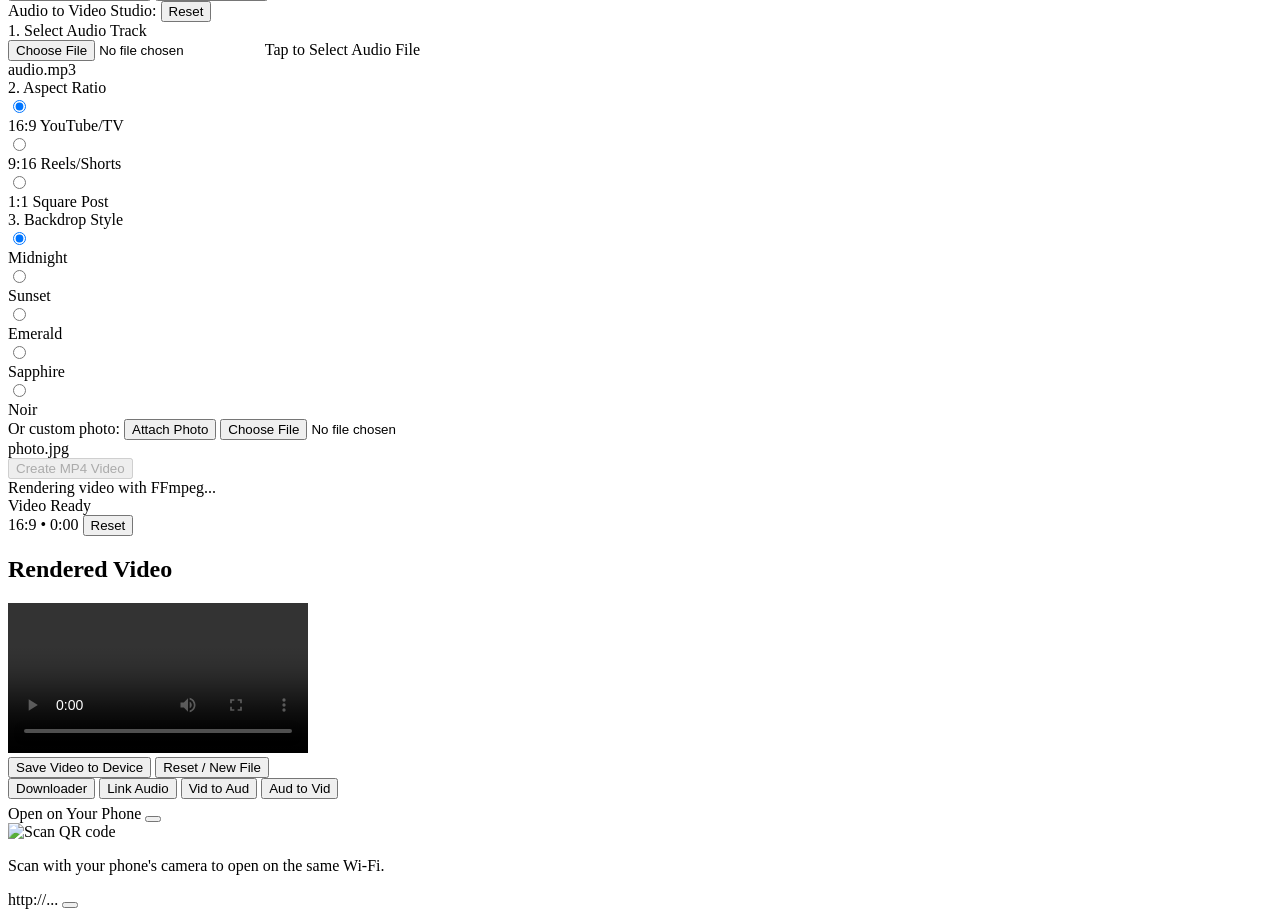
==== commit 9ac02e8e: "Fix JSON parsing error and optimize video downloader with safe error handling and direct stream link" ====
--- a/public/index.html
+++ b/public/index.html
@@ -17,6 +17,8 @@
   <script src="https://cdn.tailwindcss.com"></script>
   <!-- Lucide Icons -->
   <script src="https://unpkg.com/lucide@latest"></script>
+  <!-- In-Browser Pure JS MP3 Encoder for Zero-Upload Device Processing -->
+  <script src="https://cdn.jsdelivr.net/npm/lamejs@1.2.1/lame.min.js"></script>
   <!-- Custom Luxury Stylesheet -->
   <link rel="stylesheet" href="/css/style.css">
 </head>
@@ -191,6 +193,11 @@
               <span>Reset / New Link</span>
             </button>
           </div>
+          <div class="text-center pt-1">
+            <a id="dl-direct-stream-btn" href="#" target="_blank" rel="noopener noreferrer" class="hidden text-xs text-amber-300/80 hover:text-amber-200 underline decoration-amber-400/30">
+              Open Direct Stream in Browser ↗
+            </a>
+          </div>
         </div>
 
       </div>
